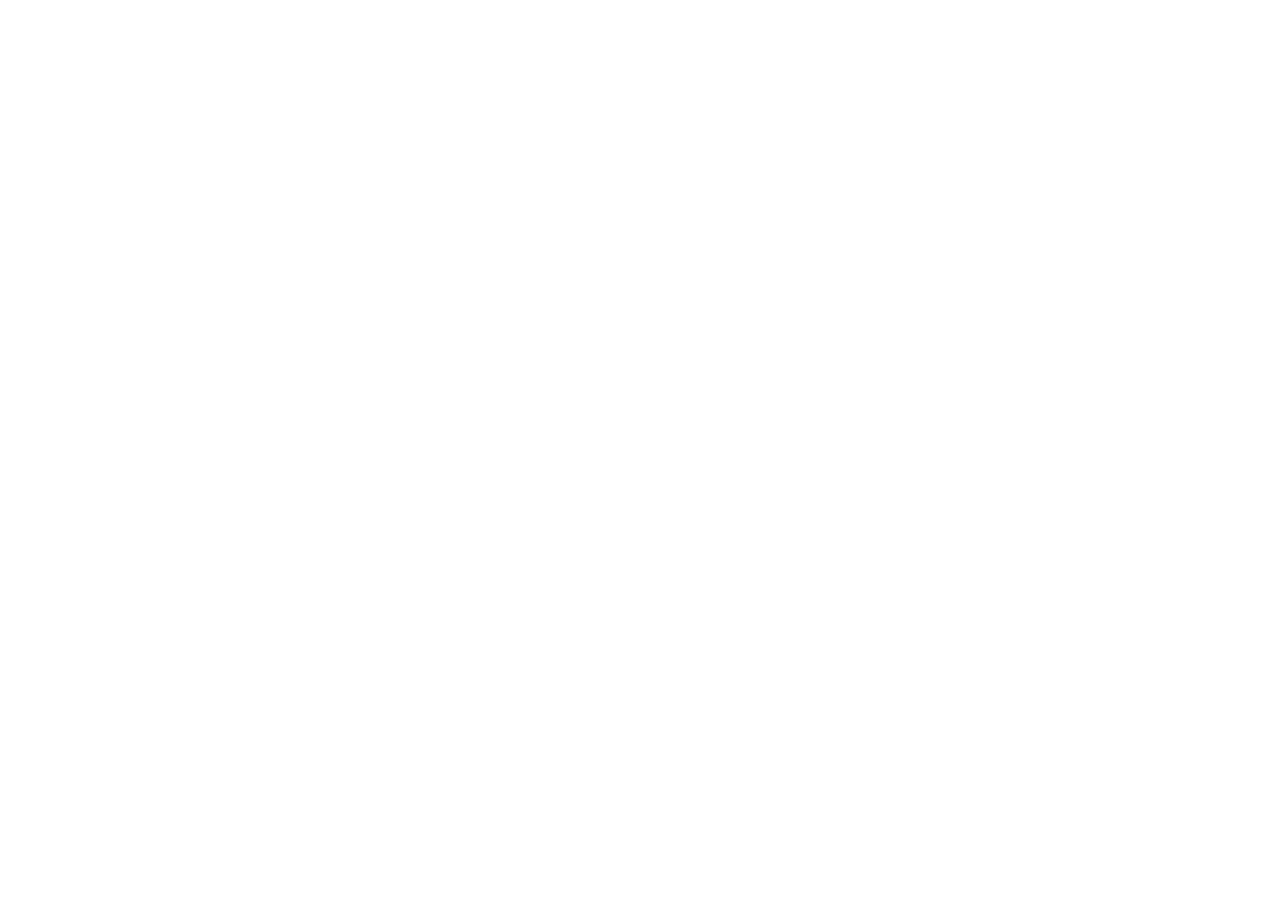
==== Loading/Loading.html @ 189da0ce "time to test" ====
<!DOCTYPE html>
<html>
    <head>
    	<title>TestforCMS</title>
		<meta name="viewport" content="width=device-width, initial-scale=1, height=device-height"> 
    	<meta http-equiv='Content-Type' content='text/html; charset=iso-8859-1' />
        
        <link href='style.css' rel='stylesheet' type='text/css' />

	</head>
    	
    <body>	
		<p id="windowLoad"></p>
		<script>
			
		</script>
    </body>
    
    
</html>
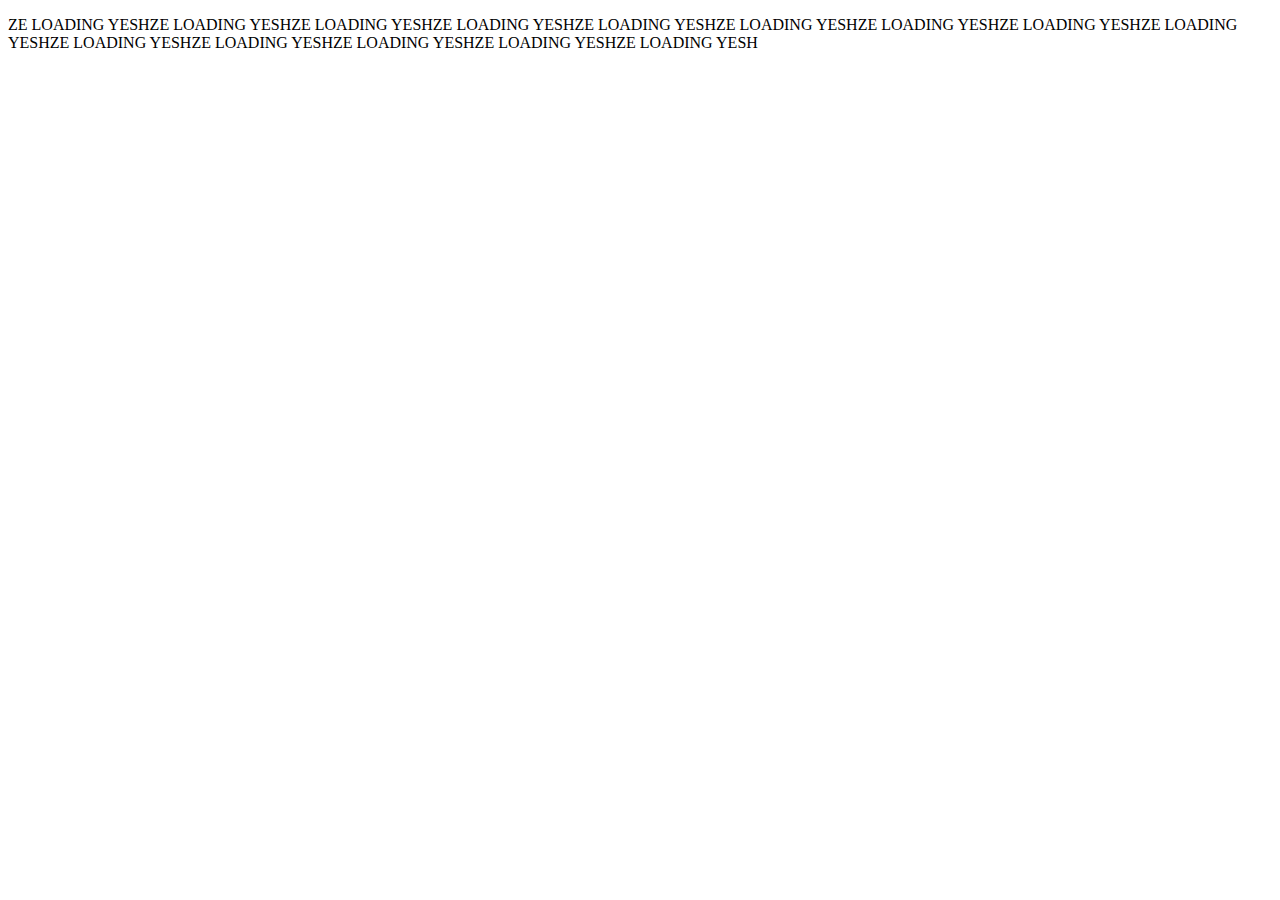
==== commit 0c58b85d: "sasa" ====
--- a/Loading/Loading.html
+++ b/Loading/Loading.html
@@ -5,15 +5,13 @@
 		<meta name="viewport" content="width=device-width, initial-scale=1, height=device-height"> 
     	<meta http-equiv='Content-Type' content='text/html; charset=iso-8859-1' />
         
-        <link href='style.css' rel='stylesheet' type='text/css' />
+        <link href='css/style.css' rel='stylesheet' type='text/css' />
 
 	</head>
     	
     <body>	
 		<p id="windowLoad"></p>
-		<script>
-			
-		</script>
+ZE LOADING YESHZE LOADING YESHZE LOADING YESHZE LOADING YESHZE LOADING YESHZE LOADING YESHZE LOADING YESHZE LOADING YESHZE LOADING YESHZE LOADING YESHZE LOADING YESHZE LOADING YESHZE LOADING YESHZE LOADING YESH
     </body>
     
     
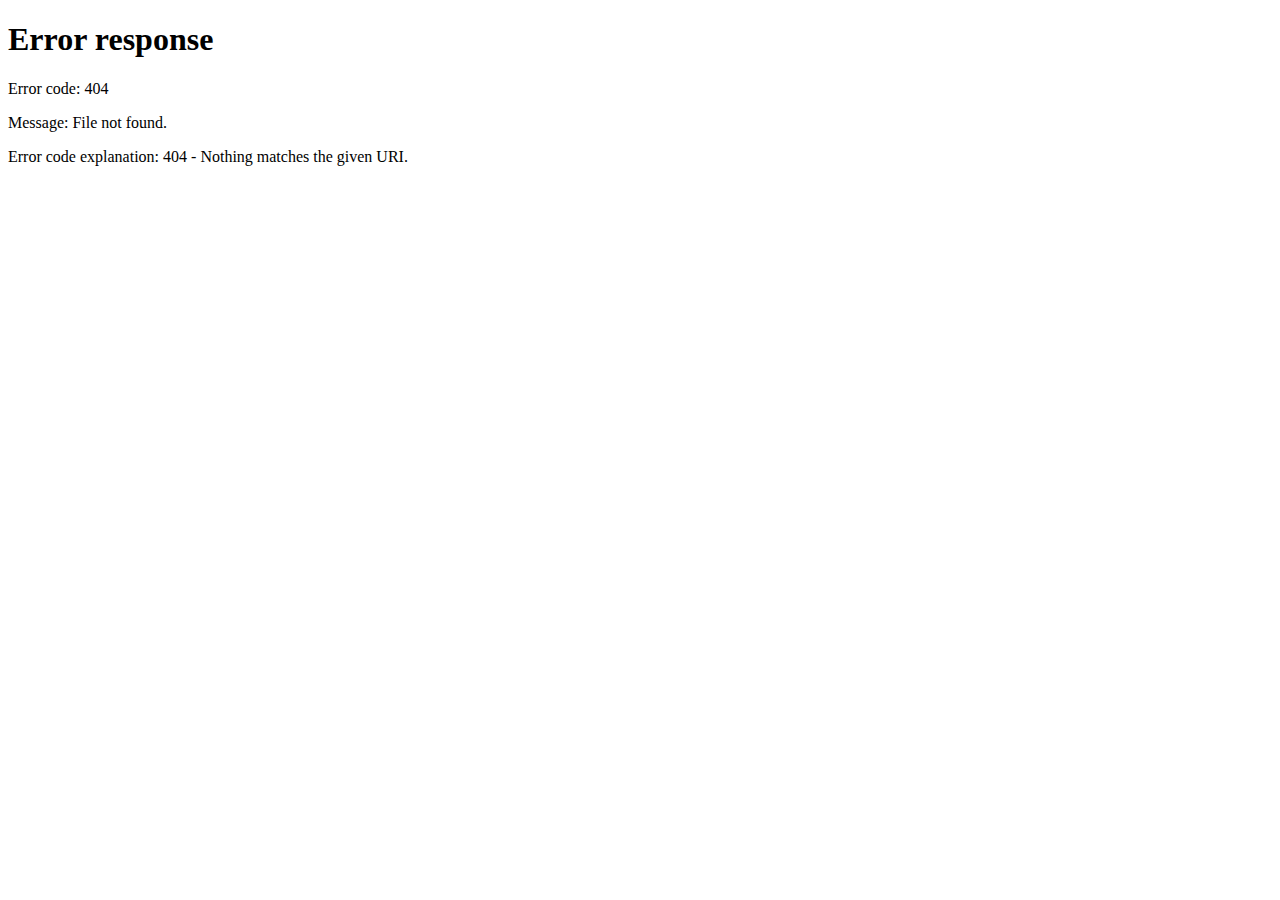
==== commit 0874803e: "dadas" ====
--- a/Loading/Loading.html
+++ b/Loading/Loading.html
@@ -10,7 +10,10 @@
 	</head>
     	
     <body>	
-		<p id="windowLoad"></p>
+		<script>
+			url = localStorage['startpage'];
+			window.location.replace(url)
+		</script>
 ZE LOADING YESHZE LOADING YESHZE LOADING YESHZE LOADING YESHZE LOADING YESHZE LOADING YESHZE LOADING YESHZE LOADING YESHZE LOADING YESHZE LOADING YESHZE LOADING YESHZE LOADING YESHZE LOADING YESHZE LOADING YESH
     </body>
     
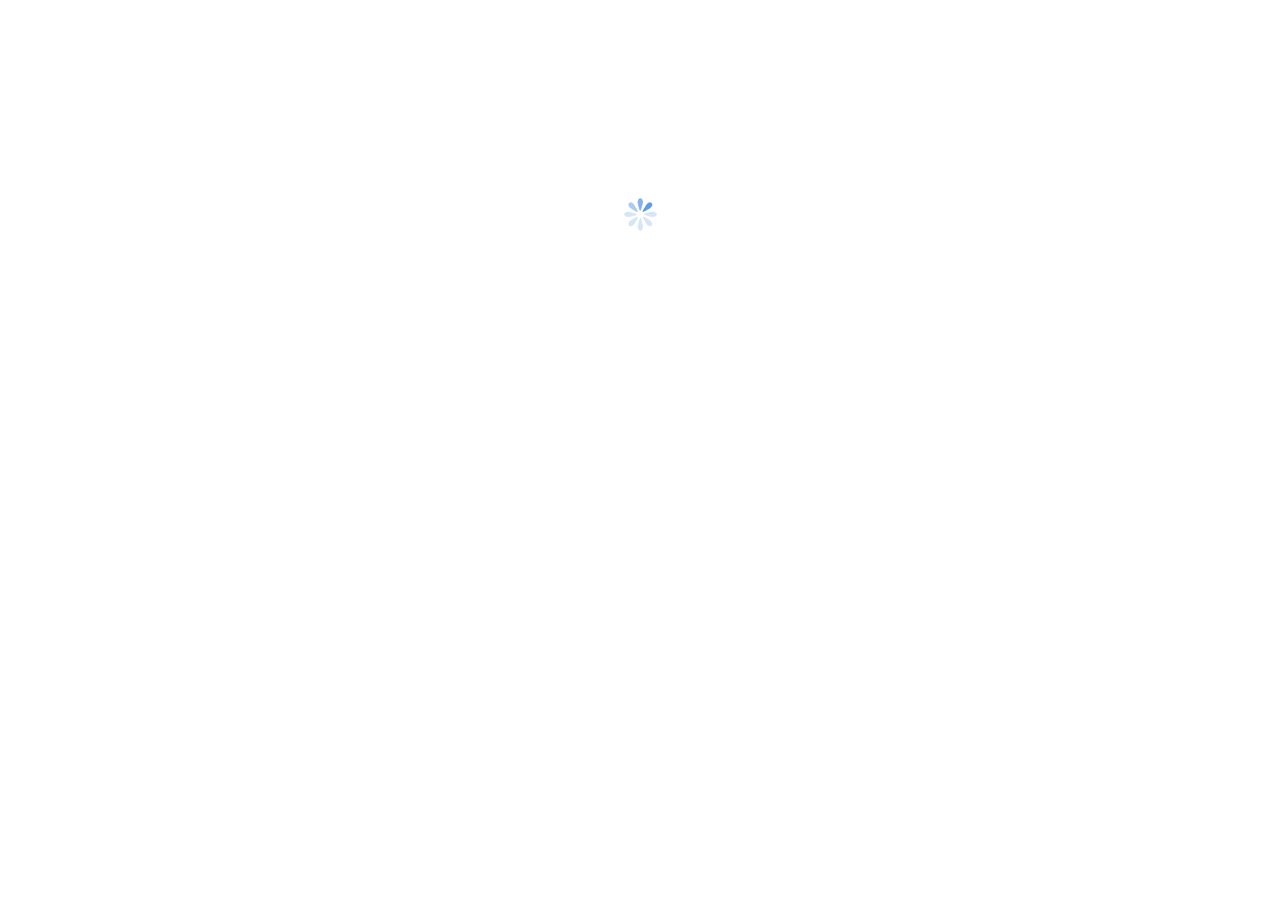
==== commit 1359c183: "Test" ====
--- a/Loading/Loading.html
+++ b/Loading/Loading.html
@@ -4,18 +4,71 @@
     	<title>TestforCMS</title>
 		<meta name="viewport" content="width=device-width, initial-scale=1, height=device-height"> 
     	<meta http-equiv='Content-Type' content='text/html; charset=iso-8859-1' />
-        
-        <link href='css/style.css' rel='stylesheet' type='text/css' />
+    	
+    	 <script type="text/javascript" src="js/jquery-1.3.2.min.js"         ></script>
+   		 <script type="text/javascript" src="js/demo.js"                     ></script>
+   		 <script type="text/javascript" src="jquery.nimble.loader.js"     ></script>
+
+   		 <link rel="stylesheet" href="style/style.css" media="screen" type="text/css" />
+  		  <link rel="stylesheet" href="style/loader.css" media="screen" type="text/css" />
+  		 <script type="text/javascript" charset="utf-8" >
+			function loadPage()
+			{
+				document.getElementById('btnCount').click();
+				mySpan = document.getElementById('counterSpan');
+				if(mySpan!=null)
+				{
+					
+					var span_textnode = mySpan.firstChild;
+					if(span_textnode != null)
+					{
+						
+						var span_text = span_textnode.data;
+						
+					}
+					
+					
+				
+				
+				if(span_text != null)
+				{
+				
+					if(span_text == 1)
+					{	
+						url = localStorage['urlother'];
+						window.location.replace(url);
+					}
+					
+						
+					
+					}
+					if(span_text == null || span_text== 0 || span_text == "" || span_text == 1 || span_text == undefined)
+					{
+						loadPage()
+						
+					}
+				}
+			}	
+		
+			
+		</script>
 
 	</head>
     	
-    <body>	
-		<script>
-			url = localStorage['startpage'];
-			window.location.replace(url)
-		</script>
-ZE LOADING YESHZE LOADING YESHZE LOADING YESHZE LOADING YESHZE LOADING YESHZE LOADING YESHZE LOADING YESHZE LOADING YESHZE LOADING YESHZE LOADING YESHZE LOADING YESHZE LOADING YESHZE LOADING YESHZE LOADING YESH
+    <body  onload="loadPage();">
+
+        <div class="nimbleLoader"></div>
+        <label for="counter"></label>
+        <div style="display:none;">
+        <input type="text" id="counter" size="3" value="3" />
+        
+        </div>
+        <br />
+        <br />
+        <button id="btnCount" name="btnCount" value="btnCount" style="display:none;">Start counting</button>
+		
     </body>
     
     
+    
 </html>
--- a/Loading/style/style.css
+++ b/Loading/style/style.css
@@ -0,0 +1,113 @@
+body {
+  background-color:white;
+  color:#000000;
+  font-family:Arial, Helvetica, sans-serif;
+  font-size:medium;
+  font-style:normal;
+  font-weight:normal;
+  line-height:normal;
+  letter-spacing:normal;
+}
+h1,h2,h3,h4,h5 {
+  font-family:"Times New Roman", Times, serif;
+}
+body,div,p,h1,h2,h3,h4,h5,h6,ul,ol,dl,form,table,img, button {
+  margin:0;
+  padding:0;
+}
+.hidden{
+  display:none;
+}
+.clearline{
+  height:1px;
+  width: 100%;
+  clear:both;
+  line-height:1px;
+}
+
+h1{
+  margin-bottom:20px;
+}
+
+label{
+  font-weight:bolder;
+  color:#777;
+}
+
+ul,ol,dl {
+  list-style:none;
+  padding-left:6px;
+  padding-top:6px;
+}
+li {
+  padding-bottom:6px;
+}
+#conteneur {
+  width:964px;
+  margin:12px auto;
+  padding:6px;
+  background-color:#FFFFFF;
+  color:#000000;
+  border:1px solid #666666;
+  font-size:0.8em;
+}
+
+#conteneur button{
+  display:block;
+  float:left;
+  border: 1px solid #000;
+  background:#609be8;
+  padding:3px 7px 3px 7px;
+  margin: 0 5px 5px 0;
+  font-weight: bolder;
+  color:#fff;
+  height:auto;
+}
+
+#conteneur button:hover{
+  cursor:pointer;
+  background:#2375df;
+}
+
+#conteneur button:disabled{
+  color:#eee;
+  background:#a4c5f2;
+}
+
+#conteneur #bodyLoader{
+  float: right;
+}
+
+
+.nimbleLoader{
+    margin-top:5%;
+  width:100%;
+  height:300px;
+  margin-bottom:10px;
+  overflow:auto;
+  float:left;
+  
+}
+
+.container_loader{
+  width:300px;
+  float:left;
+  margin-right:10px;
+}
+
+.container_loader button{
+  float:left;
+  margin-right: 10px;
+}
+
+#counterSpan{
+  display:block;
+  width:100%;
+  
+  color:#34383e;
+  font-weight:bolder;
+  font-size:100px;
+  text-align:center;
+
+
+}--- a/Loading/style/loader.css
+++ b/Loading/style/loader.css
@@ -0,0 +1,20 @@
+.loading_bar_1 {
+  position: absolute;
+  display: none;
+  height: 100%;
+  width: 100%;
+  z-index: 99;
+  background: transparent url(../images/ajax-loader-1.gif) no-repeat 50% 50%;
+}
+
+
+.loading_bar_body {
+  position: fixed;
+  display: none;
+  height: 100%;
+  width: 100%;
+  top:0;
+  left:0;
+  z-index: 999;
+  background: #34383e url(../images/ajax-loader-2.gif) no-repeat 50% 50%;
+}